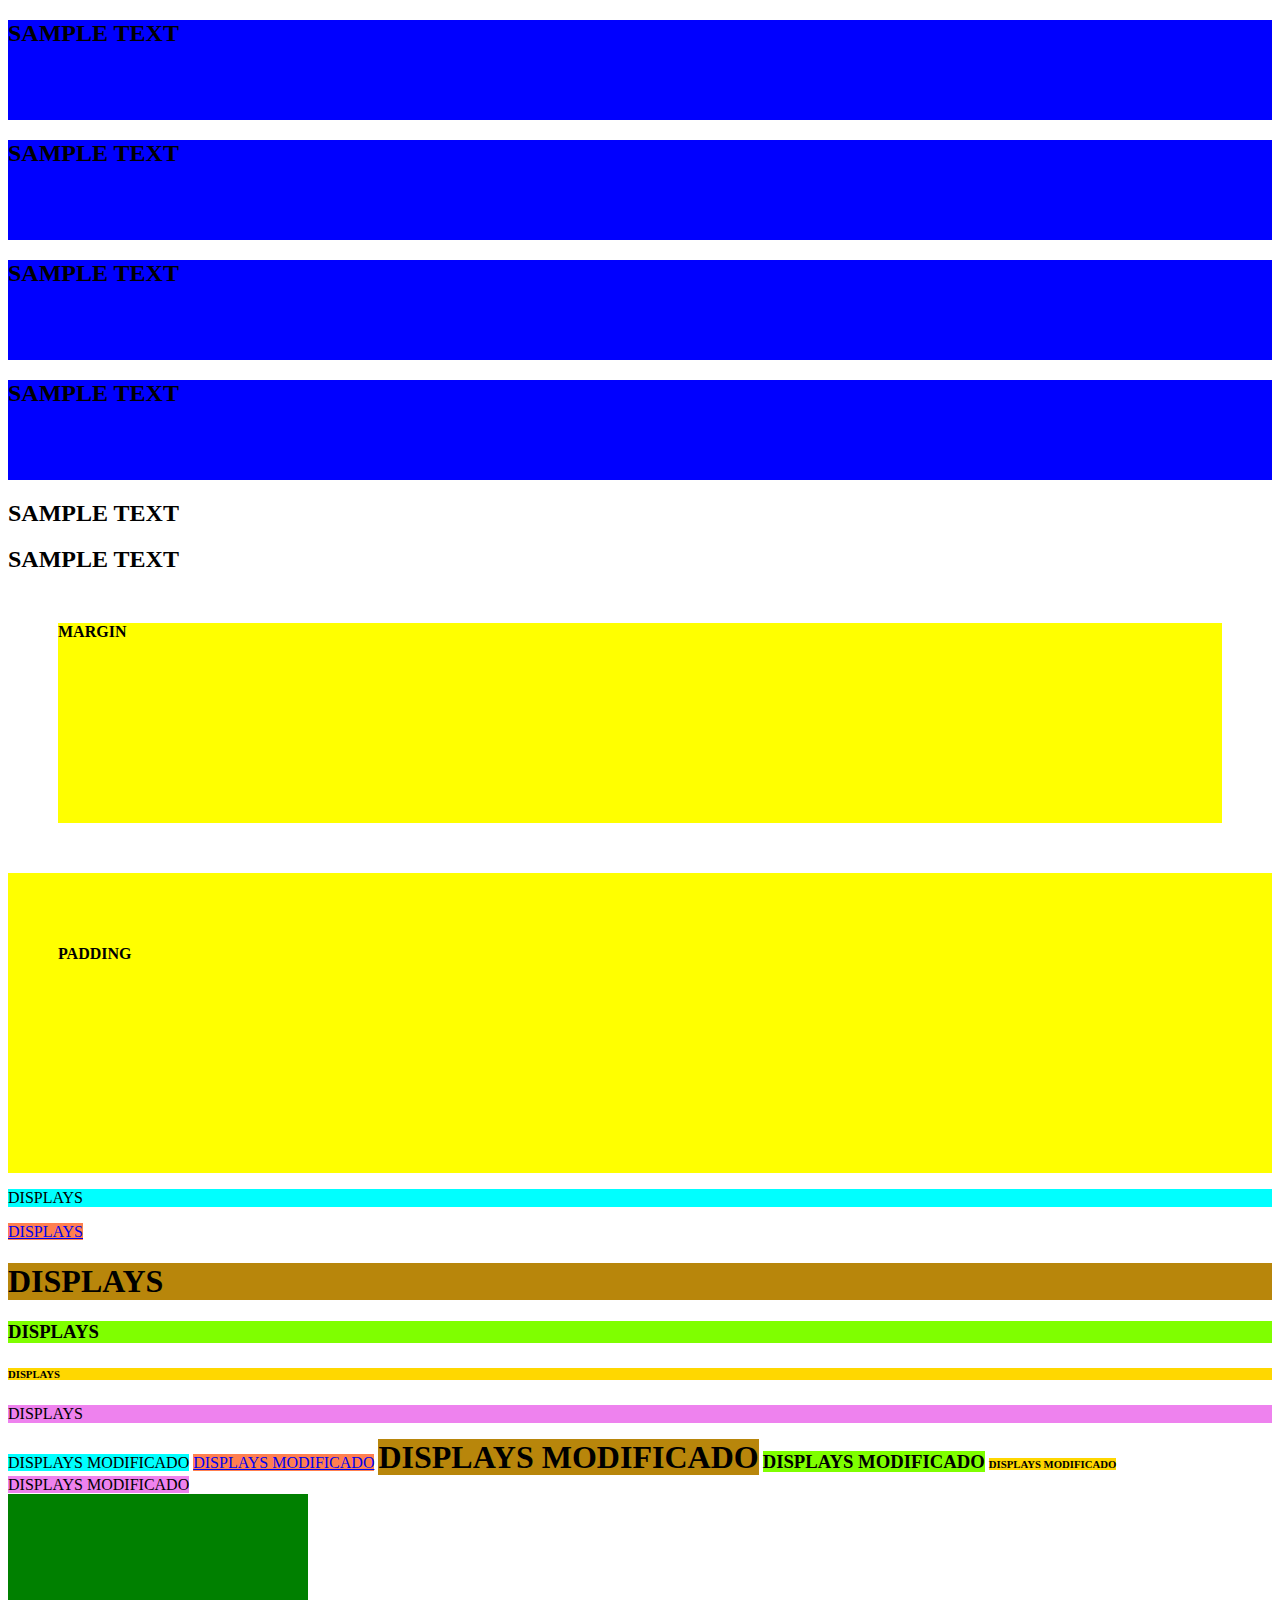
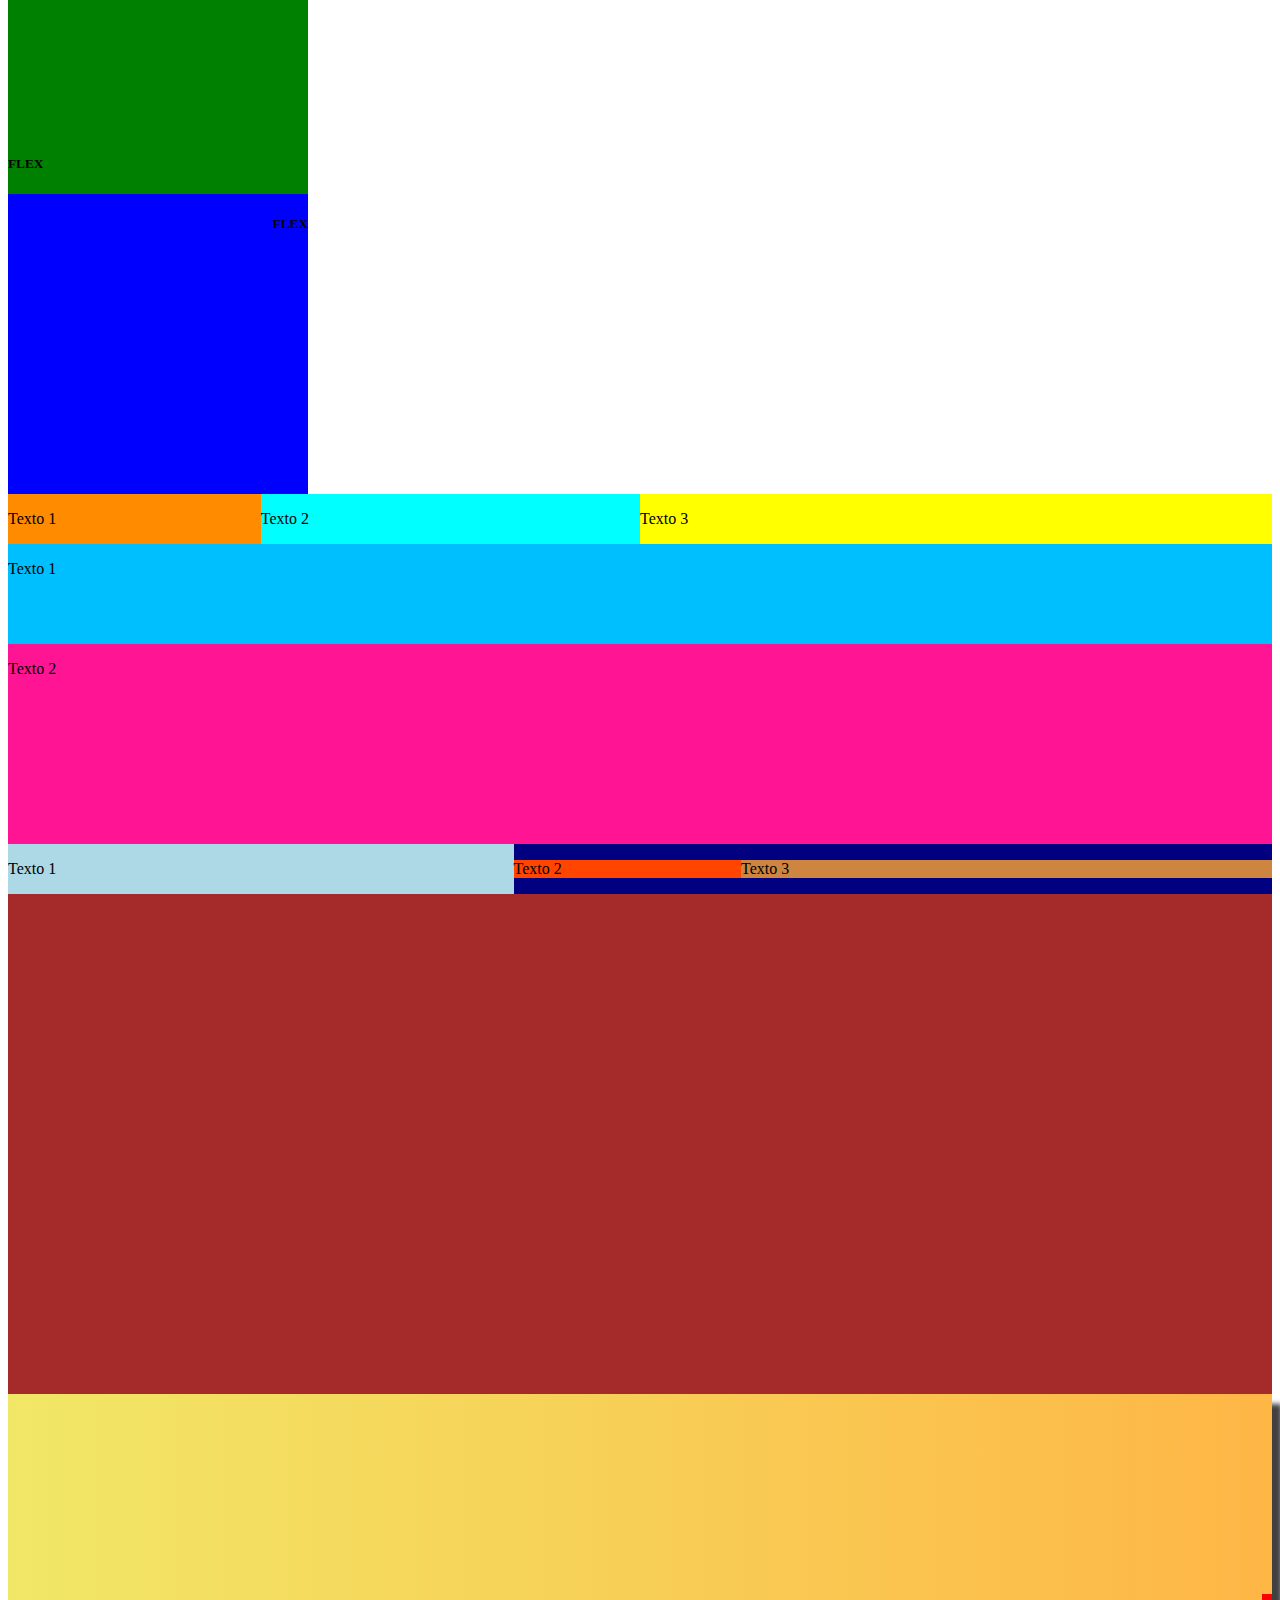
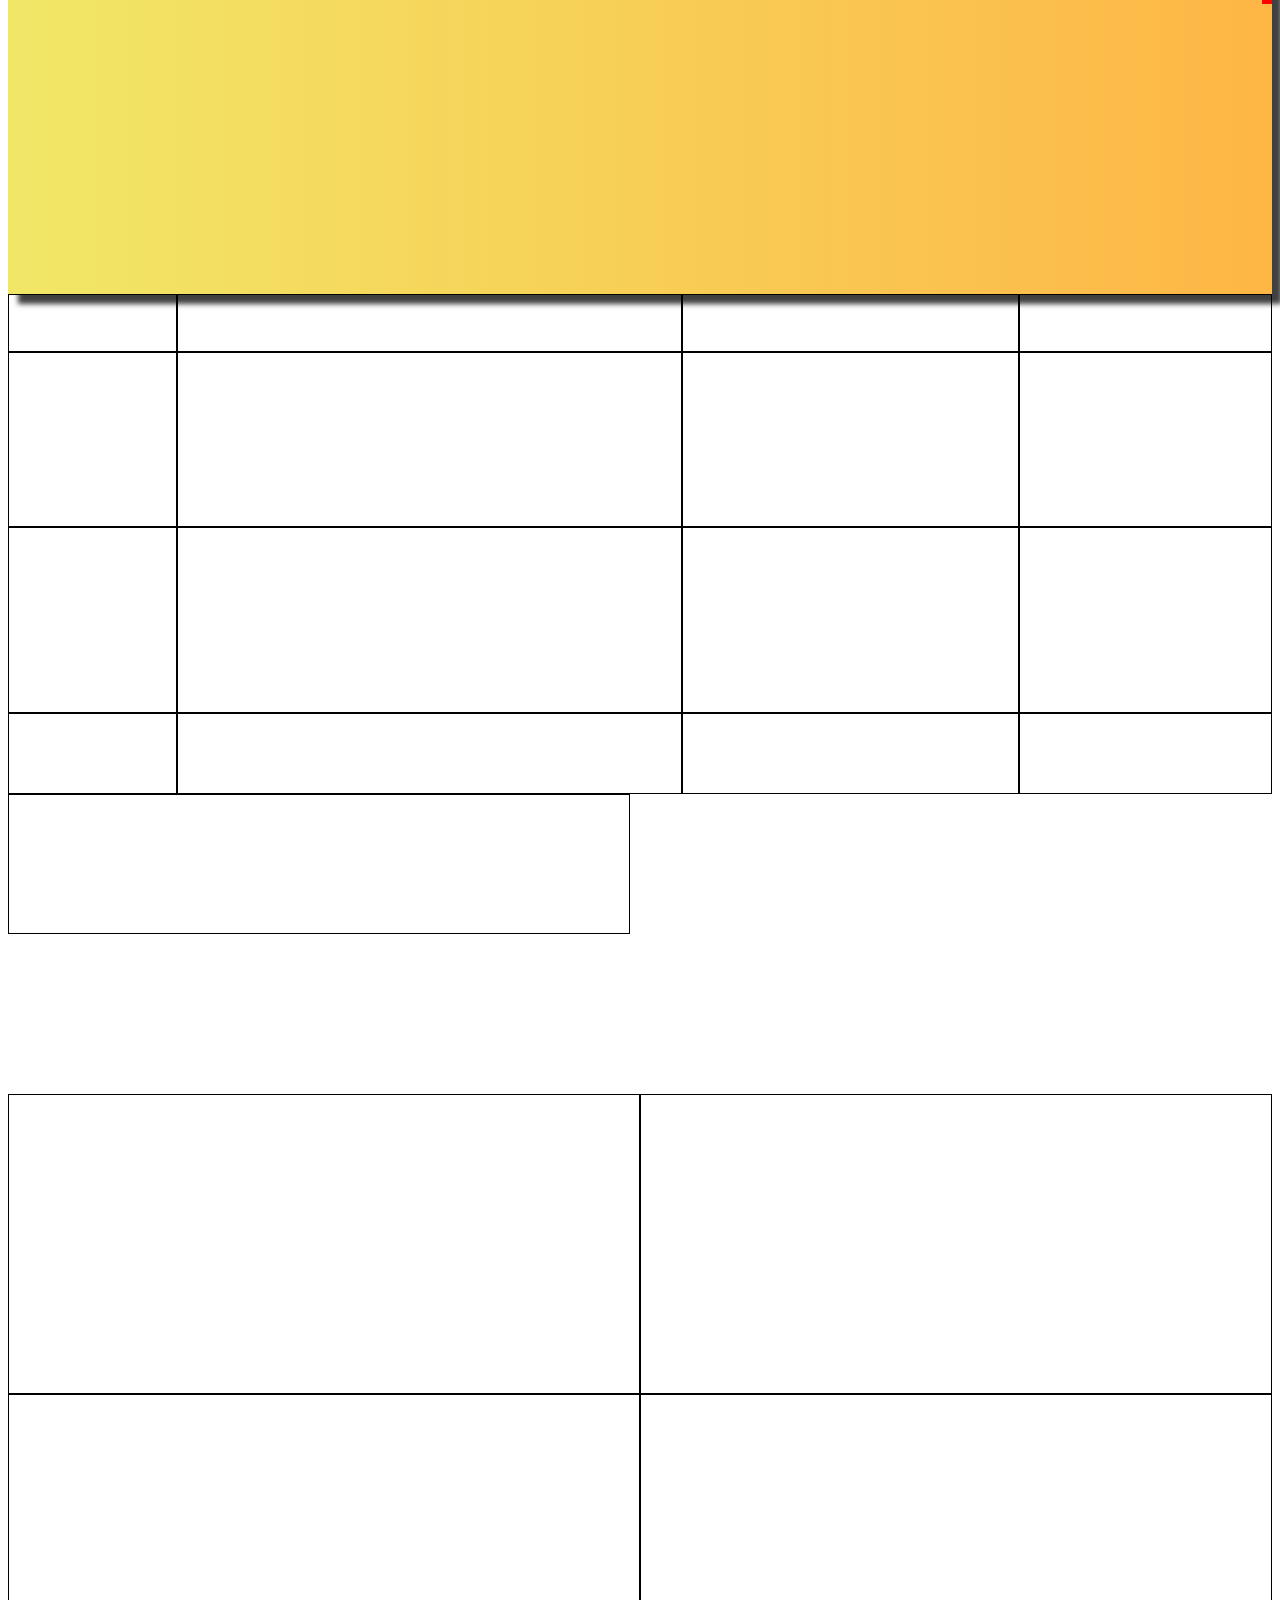
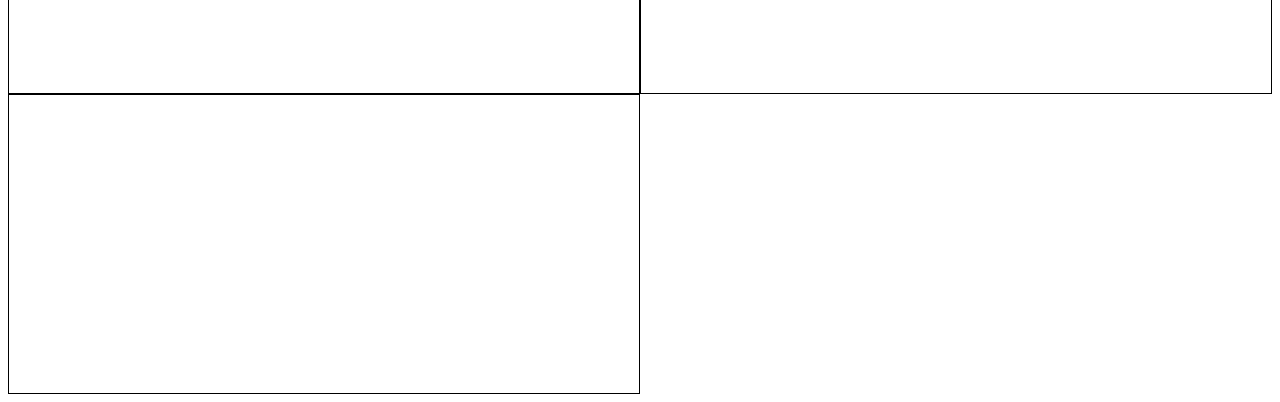
==== PonteAlDia/index.html @ 3aaf36ea "Actualización" ====
<!DOCTYPE html>
<html lang="es">
<head>
    <meta charset="UTF-8">
    <meta name="viewport" content="width=device-width, initial-scale=1.0">
    <title>Ponte al día</title>
    <link rel="preload" href="css/style.css" as="style">
    <link href="css/style.css" rel="stylesheet"> 
</head>
<body>
    <!-- EJERCICIO DE SELECTOR DE CADENA DESCENDENTE Y TODOS LOS HIJOS -->
    <section class="selectorCadenaDescendente">
        <div>
            <div>
                <h2>SAMPLE TEXT</h2>
            </div>
        </div>
        <div>
            <h2>SAMPLE TEXT</h2>
        </div>
        <div>
            <h2>SAMPLE TEXT</h2>
        </div>
    </section>
    <section class="selectorTodosLosHijos">
        <div>
            <div>
                <h2>SAMPLE TEXT</h2>
            </div>
        </div>
        <div>
            <h2>SAMPLE TEXT</h2>
        </div>
        <div>
            <h2>SAMPLE TEXT </h2>
        </div>
    </section>
    <!-- EJERCICIO DE MARGIN Y PADDING -->
    <section class="seccionMargin">
        <h4>MARGIN</h4>
    </section>
    <section class="seccionPadding">
        <h4>PADDING</h4>
    </section>
    <!-- EJERCICIO DE DISPLAY BLOCK Y DISPLAY INLINE -->
    <section class="seccionDisplayBlock">
        <p>DISPLAYS</p>
        <a href="#">DISPLAYS</a>
        <h1>DISPLAYS</h1>
        <h3>DISPLAYS</h3>
        <h6>DISPLAYS</h6>
        <div>
            <p>DISPLAYS</p>
        </div>
    </section>
    <section class="seccionDisplayInline">
        <p>DISPLAYS MODIFICADO</p>
        <a href="#">DISPLAYS MODIFICADO</a>
        <h1>DISPLAYS MODIFICADO</h1>
        <h3>DISPLAYS MODIFICADO</h3>
        <h6>DISPLAYS MODIFICADO</h6>
        <div>
            <p>DISPLAYS MODIFICADO</p>
        </div>
    </section>
    <!-- EJERCICIO JUSTIFY CONTENT Y ALIGN ITEMS -->
    <section class="seccionJustify">
        <h5>FLEX</h5>
    </section>
    <section class="seccionAlign">
        <h5>FLEX</h5>
    </section>
    <!-- EJERCICIO 1 DE DISPLAY FLEX -->
    <section class="ejemplo1">
        <div class="caja1">
            <p>Texto 1</p>
        </div>
        <div class="caja2">
            <p>Texto 2</p>
        </div>
        <div class="caja3">
            <p>Texto 3</p>
        </div>
    </section>
    <!-- EJERCICIO 2 DE DISPLAY FLEX -->
    <section class="ejemplo2">
        <div class="caja1">
            <p>Texto 1</p>
        </div>
        <div class="caja2">
            <p>Texto 2</p>
        </div>
    </section>
    <!-- EJERCICIO 3 DE DISPLAY FLEX -->
    <section class="ejemplo3">
        <div class="caja1">
            <p>Texto 1</p>
        </div>
        <div class="caja2">
            <p class="parrafo1">Texto 2</p>
            <p class="parrafo2">Texto 3</p>
            </div>
        </div>
    </section>
    <!-- EJERCICIO DE MEDIA QUERIES -->
    <section class="dimensiones"></section>
    <!-- EJERCICIO DE ABSOLUTE Y RELATIVE -->
    <section class="ejercicioAR">
        <div></div>
    </section>
    <!-- EJERCICIO DE GRID -->
    <section class="ejercicioGrid">
        <div></div>
        <div></div>
        <div></div>
        <div></div>
        <div></div>
        <div></div>
        <div></div>
        <div></div>
        <div></div>
        <div></div>
        <div></div>
        <div></div>
        <div></div>
        <div></div>
        <div></div>
        <div></div>
    </section>
    <!-- EJERCICIO 2 DE GRID -->
    <section class="ejercicioRepeat">
        <div></div>
    </section>
    <!-- EJERCICIO 3 DE GRID -->
    <seccion class="ejercicioG">
        <div></div>
        <div></div>
        <div></div>
        <div></div>
        <div></div>
    </seccion>
</body>
</html>
---- PonteAlDia/css/style.css ----
/* EJERCICIO DE SELECTOR DE CADENA DESCENDENTE Y TODOS LOS HIJOS */
.selectorCadenaDescendente h2{
    background-color: blue;
    height: 100px;
}

.selectorTodosLosHijos > div > div > h2{
    background-color: blue;
    height: 100px;
}

/* EJERCICIO DE MARGIN Y PADDING */
.seccionMargin{
    height: 200px;
    background-color: yellow;
    margin: 50px;
}

.seccionPadding{
    height: 200px;
    background-color: yellow;
    padding: 50px;
}

/* EJERCICIO DE DISPLAY BLOCK Y DISPLAY INLINE */
.seccionDisplayBlock{
    display: block;
}

.seccionDisplayBlock p{
    background-color: aqua;
}

.seccionDisplayBlock a{
    background-color: coral;
}

.seccionDisplayBlock h1{
    background-color: darkgoldenrod;
}

.seccionDisplayBlock h3{
    background-color: chartreuse;
}

.seccionDisplayBlock h6{
    background-color: gold;
}

.seccionDisplayBlock div p{
    background-color: violet;
}

.seccionDisplayInline p{
    background-color: aqua;
    display: inline;
}

.seccionDisplayInline a{
    background-color: coral;
    display: inline;
}

.seccionDisplayInline h1{
    background-color: darkgoldenrod;
    display: inline;
}

.seccionDisplayInline h3{
    background-color: chartreuse;
    display: inline;
}

.seccionDisplayInline h6{
    background-color: gold;
    display: inline;
}

.seccionDisplayInline div p{
    background-color: violet;
    display: inline;
}

/* EJERCICIO JUSTIFY CONTENT Y ALIGN ITEMS */
.seccionJustify{
    width: 300px;
    height: 300px;
    display: flex;
    background-color: green;
    flex-direction: row;
    justify-content: flex-start;
    align-items: end;
}

.seccionAlign{
    width: 300px;
    height: 300px;
    display: flex;
    background-color: blue;
    flex-direction: column;
    justify-content: flex-start;
    align-items: end;
}

/* EJERCICIO 1 DE DISPLAY FLEX */
.ejemplo1{
    display: flex;
    flex-direction: row;
}

.ejemplo1 .caja1{
    width: 20%;
    background-color: darkorange;
}
.ejemplo1 .caja2{
    width:30% ;
    background-color: aqua;
}

.ejemplo1 .caja3{
    width: 50%;
    background-color: yellow;
}

/* EJERCICIO 2 DE DISPLAY FLEX */
.ejemplo2{
    display: flex;
    flex-direction: column;
    height: 300px;
}

.ejemplo2 .caja1{
    flex: 1;
    background-color: deepskyblue;
}

.ejemplo2 .caja2{
    flex: 2;
    background-color: deeppink;
}

/* EJERCICIO 3 DE DISPLAY FLEX */
.ejemplo3{
    display: flex;
    flex-direction: row;
}

.ejemplo3 .caja1{
    width: 40%;
    background-color: lightblue;
}

.ejemplo3 .caja2{
    display: flex;
    flex-direction: row;
    width: 60%;
    background-color: navy;
}

.ejemplo3 .caja2 .parrafo1{
    width: 30%;
    background-color: orangered;
}

.ejemplo3 .caja2 .parrafo2{
    width: 70%;
    background-color: peru;
}

/* EJERCICIO DE MEDIA QUERIES */
.dimensiones{
    height: 500px;
}

@media (max-width:350px){
    .dimensiones{
        background-color: green;
    }
}

@media (min-width:350px) and (max-width:616px){
    .dimensiones{
        background-color: red;
    }
}

@media (min-width:616px) and (max-width:933px){
    .dimensiones{
        background-color: blue;
    }
}

@media (min-width:933px) and (max-width:1131px){
    .dimensiones{
        background-color: yellow;
    }
}

@media (min-width:1131px){
    .dimensiones{
        background-color: brown;
    }
}

/* EJERCICIO DE ABSOLUTE Y RELATIVE */
.ejercicioAR{
    height: 500px;
    /* background-color: blue; */
    /* background-image: linear-gradient(to right, red 50%, blue 55%); */
    background: rgba(241,231,103,1);
    background: -moz-linear-gradient(left, rgba(241,231,103,1) 0%, rgba(254,182,69,1) 100%);
    background: -webkit-gradient(left top, right top, color-stop(0%, rgba(241,231,103,1)), color-stop(100%, rgba(254,182,69,1)));
    background: -webkit-linear-gradient(left, rgba(241,231,103,1) 0%, rgba(254,182,69,1) 100%);
    background: -o-linear-gradient(left, rgba(241,231,103,1) 0%, rgba(254,182,69,1) 100%);
    background: -ms-linear-gradient(left, rgba(241,231,103,1) 0%, rgba(254,182,69,1) 100%);
    background: linear-gradient(to right, rgba(241,231,103,1) 0%, rgba(254,182,69,1) 100%);
    filter: progid:DXImageTransform.Microsoft.gradient( startColorstr='#f1e767', endColorstr='#feb645', GradientType=1 );
    -webkit-box-shadow: 10px 10px 5px 0px rgba(0,0,0,0.75);
    -moz-box-shadow: 10px 10px 5px 0px rgba(0,0,0,0.75);
    box-shadow: 10px 10px 5px 0px rgba(0,0,0,0.75);
    position: relative; /*Para que funcione correctamente el absolute*/
}

.ejercicioAR div{
    width: 10px;
    height: 10px;
    background-color: red;
    position: absolute;
    top: 200px;
    right: 0;
}

/* EJERCICIO DE GRID */
.ejercicioGrid div{
    border: 1px solid black;
}

.ejercicioGrid{
    display: grid;
    height: 500px;
    /* grid-template-columns: 20% 30% 50%;
    grid-template-rows: 200px 100px; */
    /* grid-template-columns: 80% 100px; */
    grid-template-columns: 100fr 300fr 200fr 150fr;
    grid-template-rows: 5fr 15fr 16fr 7fr;
}

/* EJERCICIO 2 DE GRID */
.ejercicioRepeat div{
    border: 1px solid black;
}

.ejercicioRepeat{
    display: grid;
    height: 300px;
    /* grid-template-rows: 2fr 2fr;
    grid-template-columns: 1fr 1fr; */
    grid: 2fr 2fr / 1fr 1fr; 
    /* column-gap: 20px;
    row-gap: 20px; */
    gap: 20px;
}

/* EJERCICIO 3 DE GRID */
.ejercicioG div{
    border: 1px solid black;
}

.ejercicioG{
    display: grid;
    grid-template-rows: 300px 300px 300px;
    grid-template-columns: 1fr 1fr;
}
---- PonteAlDia/css/style.css ----
/* EJERCICIO DE SELECTOR DE CADENA DESCENDENTE Y TODOS LOS HIJOS */
.selectorCadenaDescendente h2{
    background-color: blue;
    height: 100px;
}

.selectorTodosLosHijos > div > div > h2{
    background-color: blue;
    height: 100px;
}

/* EJERCICIO DE MARGIN Y PADDING */
.seccionMargin{
    height: 200px;
    background-color: yellow;
    margin: 50px;
}

.seccionPadding{
    height: 200px;
    background-color: yellow;
    padding: 50px;
}

/* EJERCICIO DE DISPLAY BLOCK Y DISPLAY INLINE */
.seccionDisplayBlock{
    display: block;
}

.seccionDisplayBlock p{
    background-color: aqua;
}

.seccionDisplayBlock a{
    background-color: coral;
}

.seccionDisplayBlock h1{
    background-color: darkgoldenrod;
}

.seccionDisplayBlock h3{
    background-color: chartreuse;
}

.seccionDisplayBlock h6{
    background-color: gold;
}

.seccionDisplayBlock div p{
    background-color: violet;
}

.seccionDisplayInline p{
    background-color: aqua;
    display: inline;
}

.seccionDisplayInline a{
    background-color: coral;
    display: inline;
}

.seccionDisplayInline h1{
    background-color: darkgoldenrod;
    display: inline;
}

.seccionDisplayInline h3{
    background-color: chartreuse;
    display: inline;
}

.seccionDisplayInline h6{
    background-color: gold;
    display: inline;
}

.seccionDisplayInline div p{
    background-color: violet;
    display: inline;
}

/* EJERCICIO JUSTIFY CONTENT Y ALIGN ITEMS */
.seccionJustify{
    width: 300px;
    height: 300px;
    display: flex;
    background-color: green;
    flex-direction: row;
    justify-content: flex-start;
    align-items: end;
}

.seccionAlign{
    width: 300px;
    height: 300px;
    display: flex;
    background-color: blue;
    flex-direction: column;
    justify-content: flex-start;
    align-items: end;
}

/* EJERCICIO 1 DE DISPLAY FLEX */
.ejemplo1{
    display: flex;
    flex-direction: row;
}

.ejemplo1 .caja1{
    width: 20%;
    background-color: darkorange;
}
.ejemplo1 .caja2{
    width:30% ;
    background-color: aqua;
}

.ejemplo1 .caja3{
    width: 50%;
    background-color: yellow;
}

/* EJERCICIO 2 DE DISPLAY FLEX */
.ejemplo2{
    display: flex;
    flex-direction: column;
    height: 300px;
}

.ejemplo2 .caja1{
    flex: 1;
    background-color: deepskyblue;
}

.ejemplo2 .caja2{
    flex: 2;
    background-color: deeppink;
}

/* EJERCICIO 3 DE DISPLAY FLEX */
.ejemplo3{
    display: flex;
    flex-direction: row;
}

.ejemplo3 .caja1{
    width: 40%;
    background-color: lightblue;
}

.ejemplo3 .caja2{
    display: flex;
    flex-direction: row;
    width: 60%;
    background-color: navy;
}

.ejemplo3 .caja2 .parrafo1{
    width: 30%;
    background-color: orangered;
}

.ejemplo3 .caja2 .parrafo2{
    width: 70%;
    background-color: peru;
}

/* EJERCICIO DE MEDIA QUERIES */
.dimensiones{
    height: 500px;
}

@media (max-width:350px){
    .dimensiones{
        background-color: green;
    }
}

@media (min-width:350px) and (max-width:616px){
    .dimensiones{
        background-color: red;
    }
}

@media (min-width:616px) and (max-width:933px){
    .dimensiones{
        background-color: blue;
    }
}

@media (min-width:933px) and (max-width:1131px){
    .dimensiones{
        background-color: yellow;
    }
}

@media (min-width:1131px){
    .dimensiones{
        background-color: brown;
    }
}

/* EJERCICIO DE ABSOLUTE Y RELATIVE */
.ejercicioAR{
    height: 500px;
    /* background-color: blue; */
    /* background-image: linear-gradient(to right, red 50%, blue 55%); */
    background: rgba(241,231,103,1);
    background: -moz-linear-gradient(left, rgba(241,231,103,1) 0%, rgba(254,182,69,1) 100%);
    background: -webkit-gradient(left top, right top, color-stop(0%, rgba(241,231,103,1)), color-stop(100%, rgba(254,182,69,1)));
    background: -webkit-linear-gradient(left, rgba(241,231,103,1) 0%, rgba(254,182,69,1) 100%);
    background: -o-linear-gradient(left, rgba(241,231,103,1) 0%, rgba(254,182,69,1) 100%);
    background: -ms-linear-gradient(left, rgba(241,231,103,1) 0%, rgba(254,182,69,1) 100%);
    background: linear-gradient(to right, rgba(241,231,103,1) 0%, rgba(254,182,69,1) 100%);
    filter: progid:DXImageTransform.Microsoft.gradient( startColorstr='#f1e767', endColorstr='#feb645', GradientType=1 );
    -webkit-box-shadow: 10px 10px 5px 0px rgba(0,0,0,0.75);
    -moz-box-shadow: 10px 10px 5px 0px rgba(0,0,0,0.75);
    box-shadow: 10px 10px 5px 0px rgba(0,0,0,0.75);
    position: relative; /*Para que funcione correctamente el absolute*/
}

.ejercicioAR div{
    width: 10px;
    height: 10px;
    background-color: red;
    position: absolute;
    top: 200px;
    right: 0;
}

/* EJERCICIO DE GRID */
.ejercicioGrid div{
    border: 1px solid black;
}

.ejercicioGrid{
    display: grid;
    height: 500px;
    /* grid-template-columns: 20% 30% 50%;
    grid-template-rows: 200px 100px; */
    /* grid-template-columns: 80% 100px; */
    grid-template-columns: 100fr 300fr 200fr 150fr;
    grid-template-rows: 5fr 15fr 16fr 7fr;
}

/* EJERCICIO 2 DE GRID */
.ejercicioRepeat div{
    border: 1px solid black;
}

.ejercicioRepeat{
    display: grid;
    height: 300px;
    /* grid-template-rows: 2fr 2fr;
    grid-template-columns: 1fr 1fr; */
    grid: 2fr 2fr / 1fr 1fr; 
    /* column-gap: 20px;
    row-gap: 20px; */
    gap: 20px;
}

/* EJERCICIO 3 DE GRID */
.ejercicioG div{
    border: 1px solid black;
}

.ejercicioG{
    display: grid;
    grid-template-rows: 300px 300px 300px;
    grid-template-columns: 1fr 1fr;
}
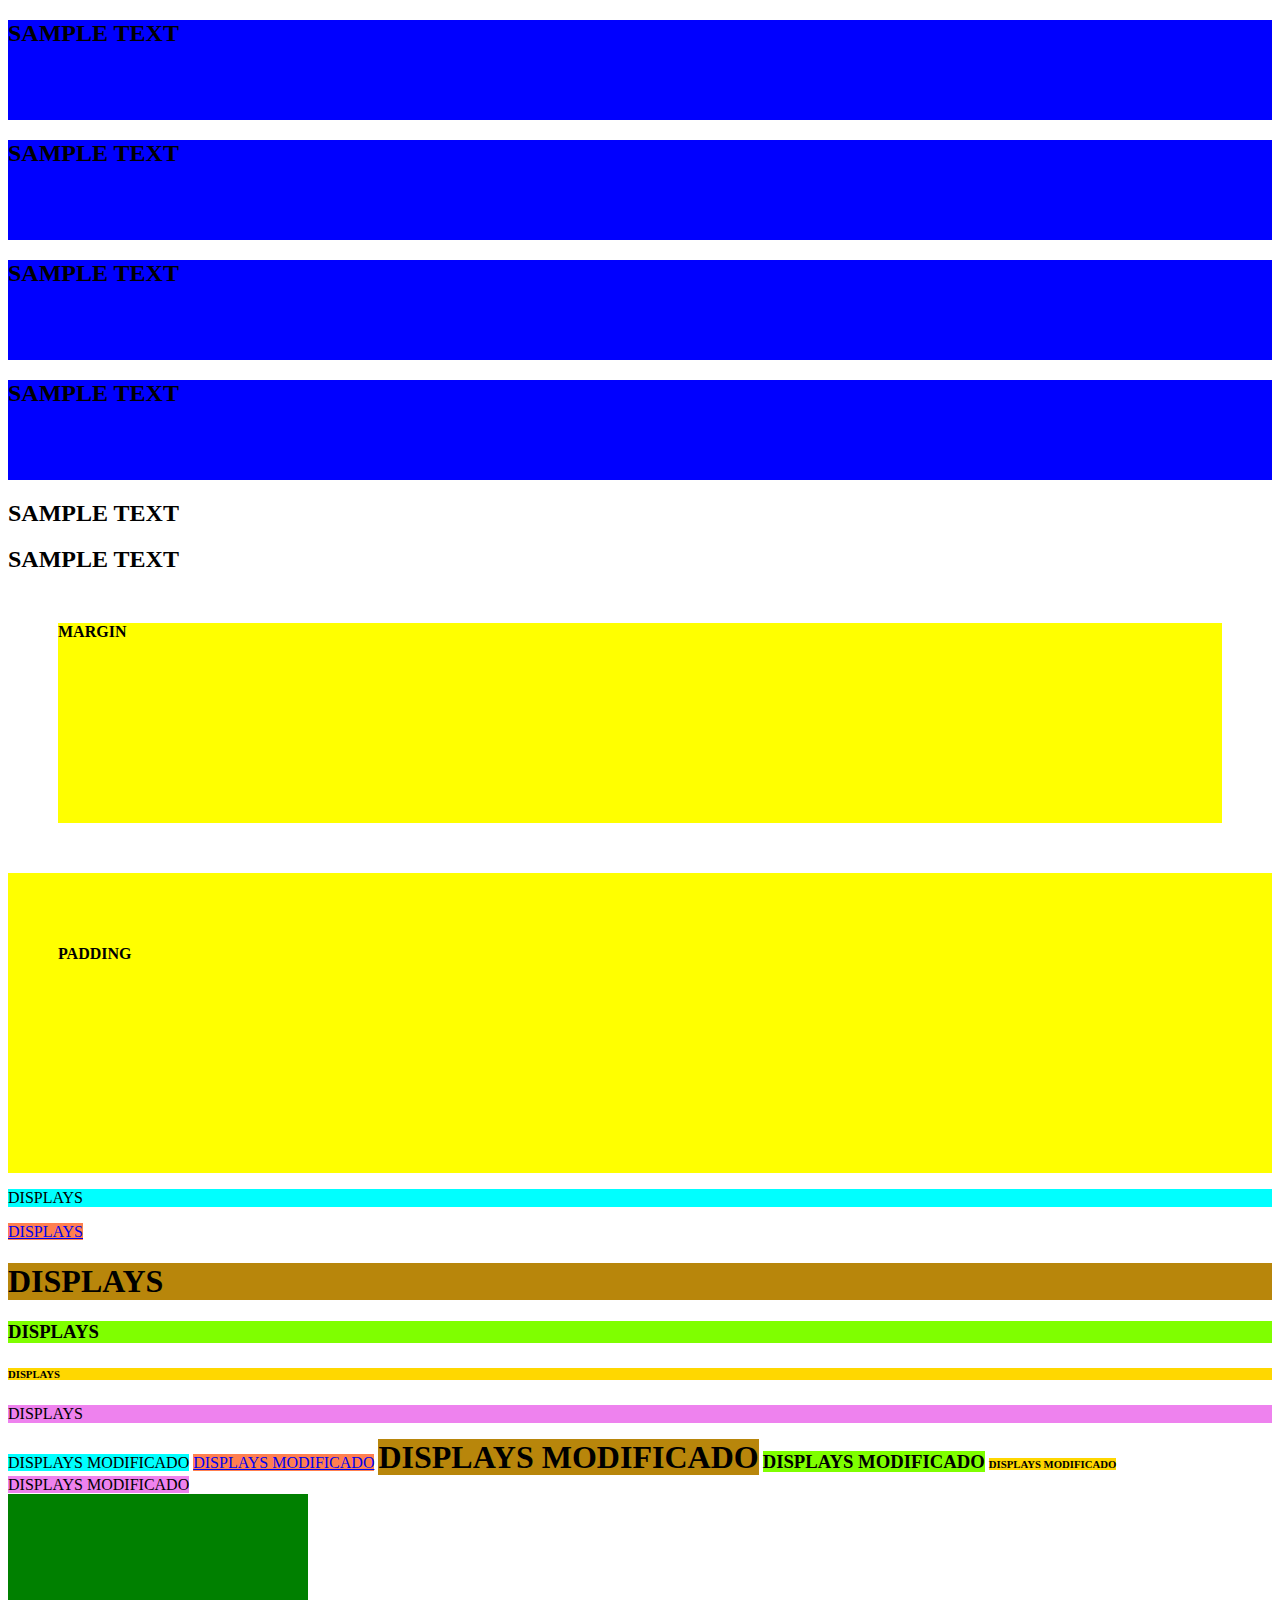
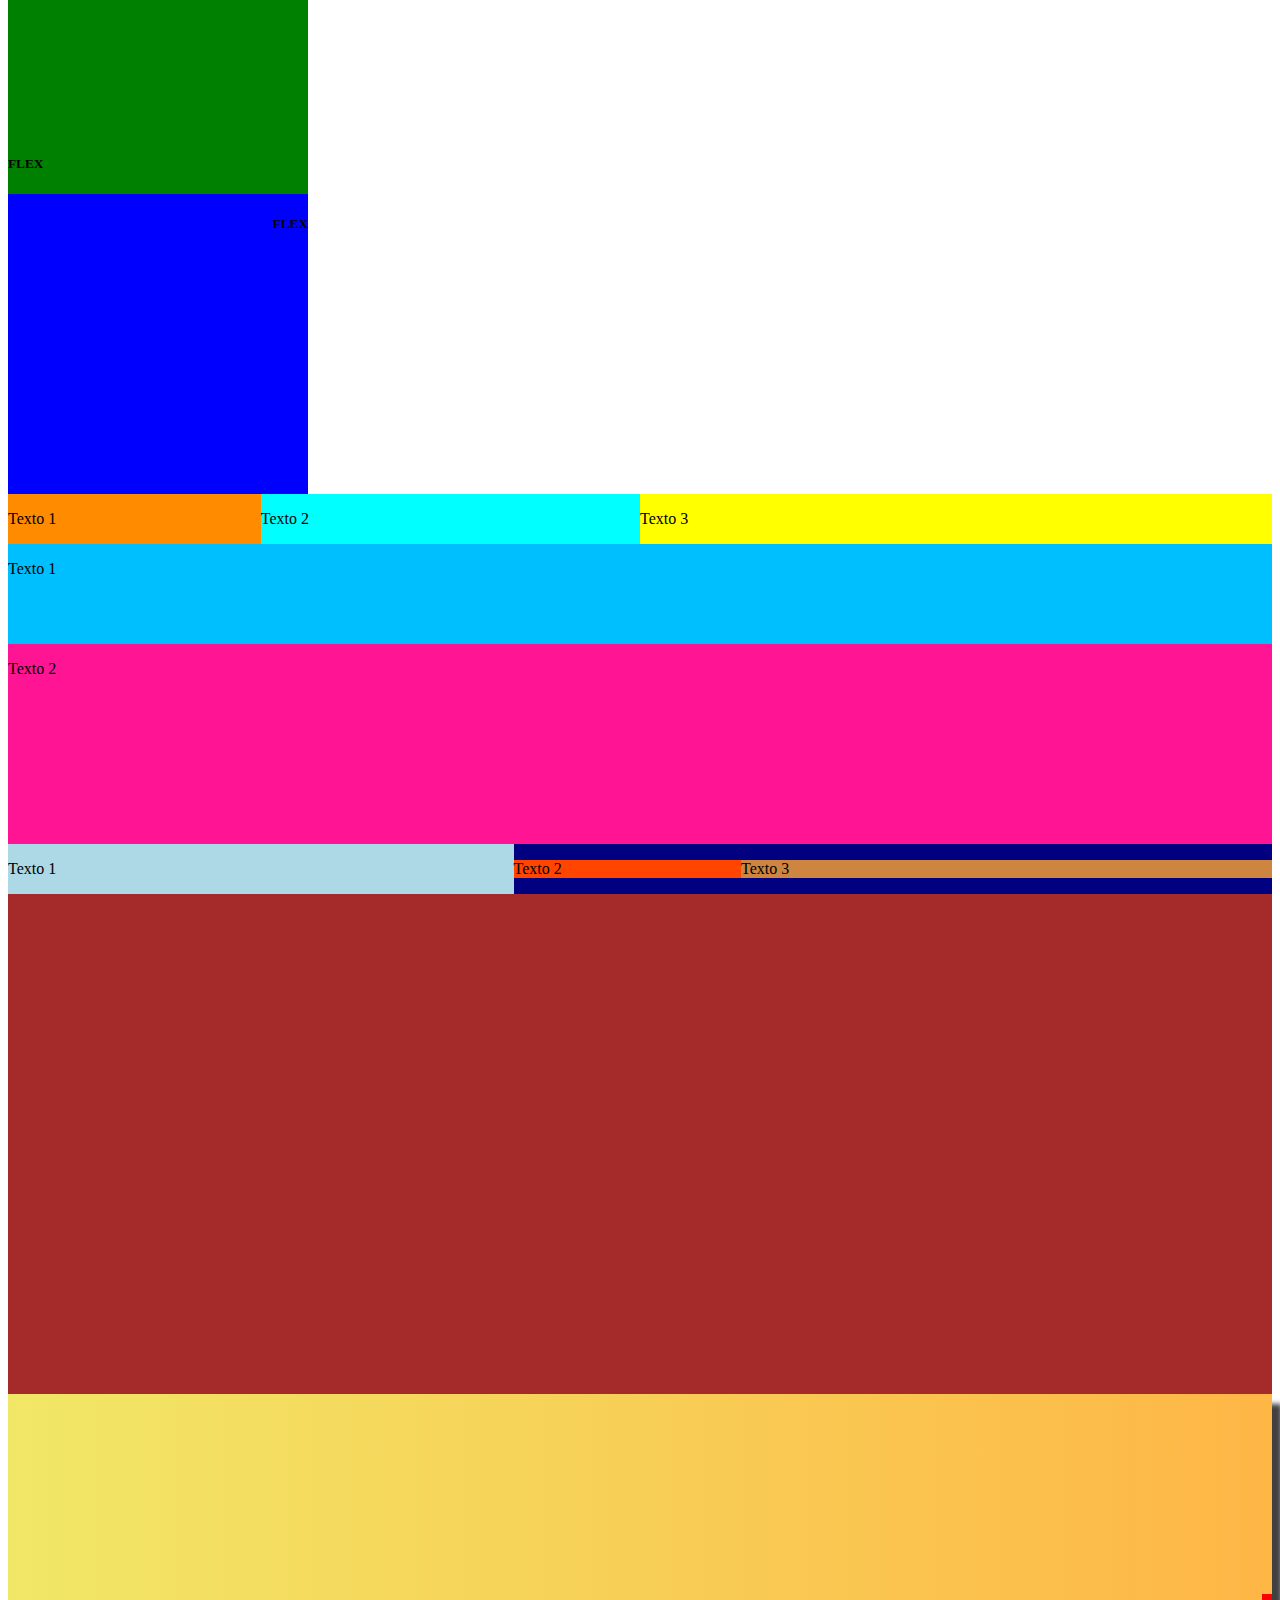
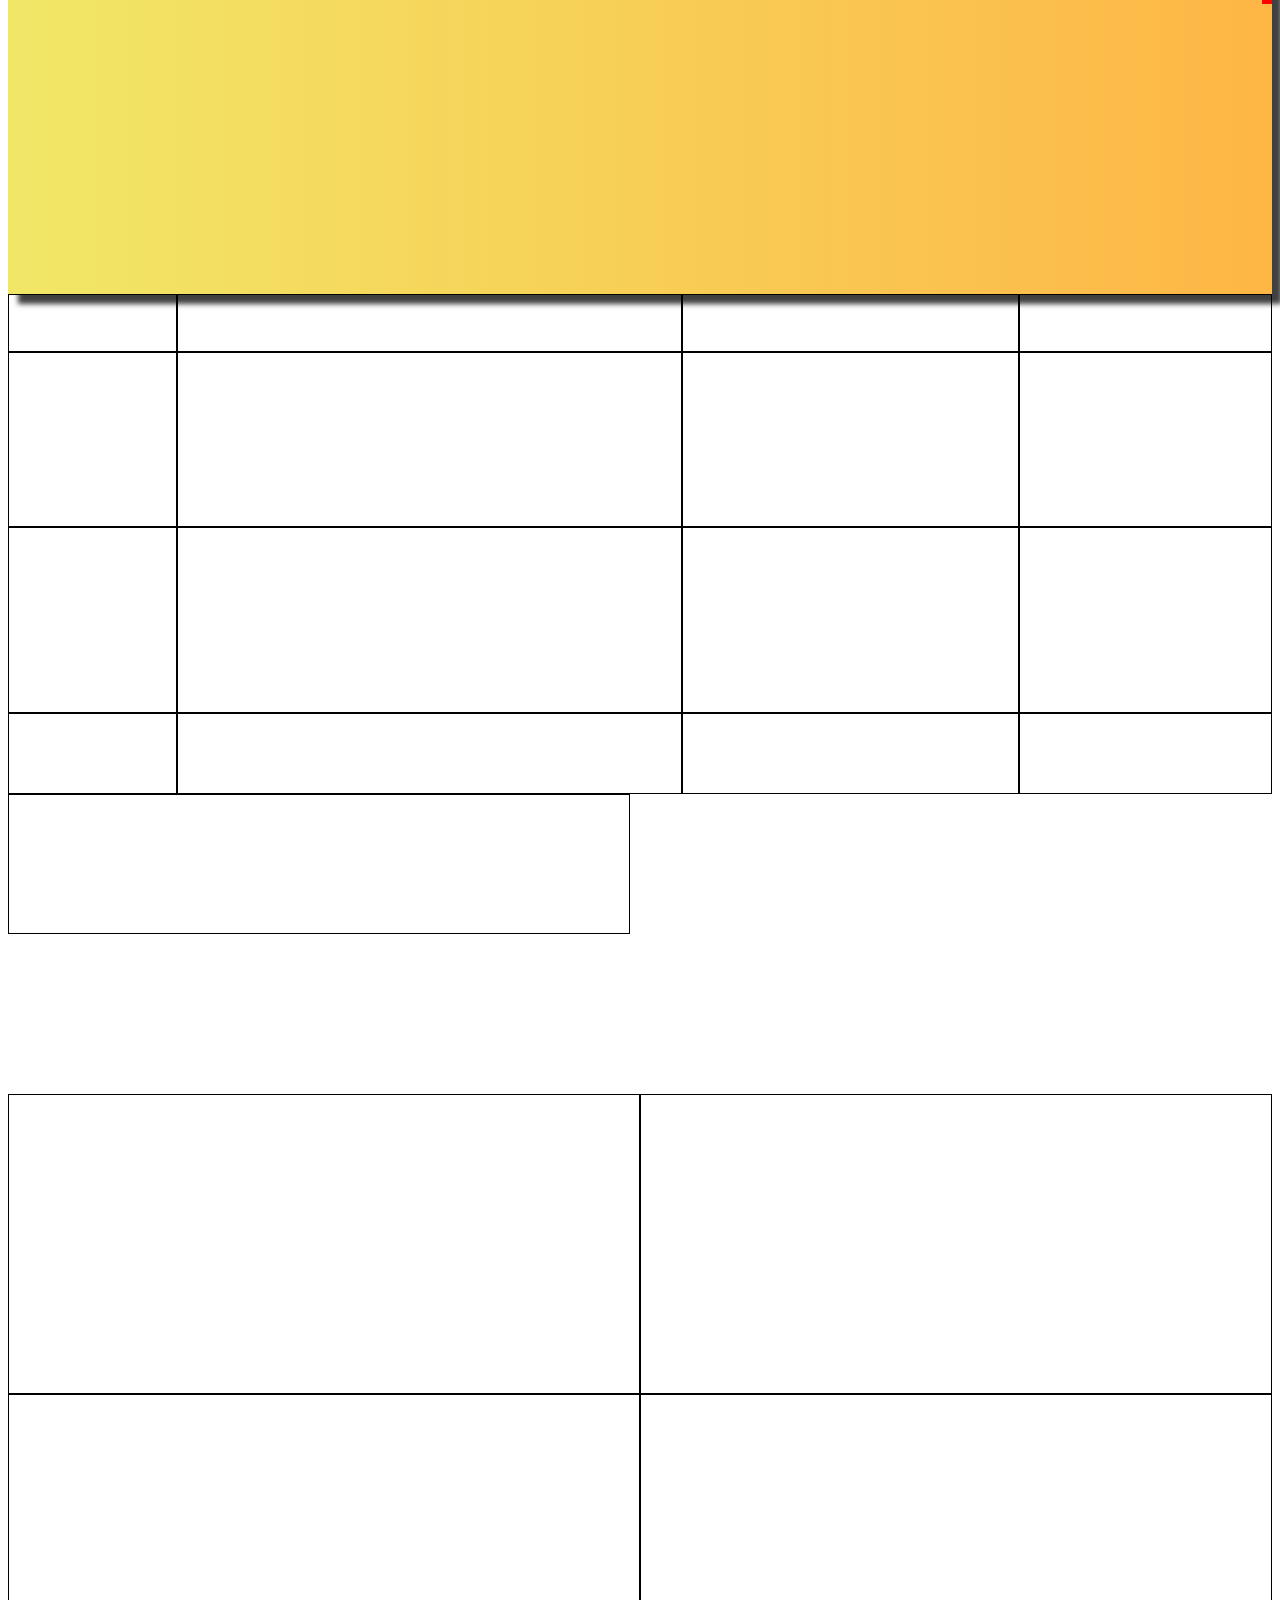
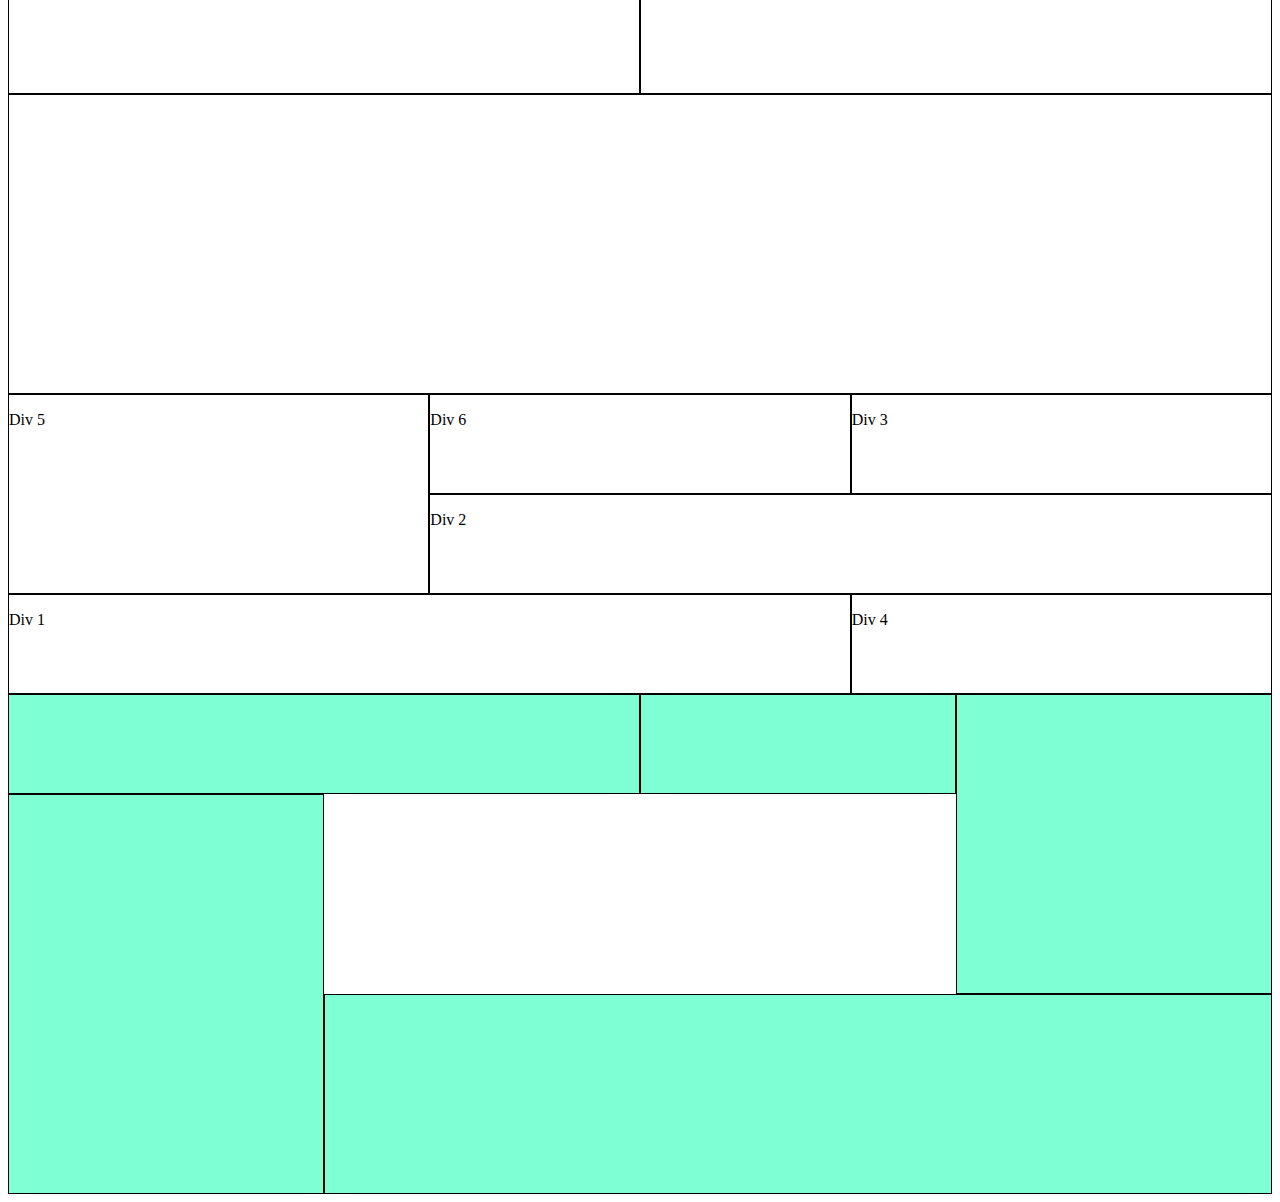
==== commit 2db9ebfb: "Clase 06/10" ====
--- a/PonteAlDia/index.html
+++ b/PonteAlDia/index.html
@@ -108,7 +108,7 @@
     <section class="ejercicioAR">
         <div></div>
     </section>
-    <!-- EJERCICIO DE GRID -->
+    <!-- EJERCICIO 1 DE GRID -->
     <section class="ejercicioGrid">
         <div></div>
         <div></div>
@@ -137,7 +137,24 @@
         <div></div>
         <div></div>
         <div></div>
-        <div></div>
+        <div class="ultimoDiv"></div>
+    </seccion>
+    <!-- EJERCICIO 4 DE GRID -->
+    <section class="ejercicioGr">
+        <div class="divUno"><p>Div 1</p></div>
+        <div class="divDos"><p>Div 2</p></div>
+        <div class="divTres"><p>Div 3</p></div>
+        <div class="divCuatro"><p>Div 4</p></div>
+        <div class="divCinco"><p>Div 5</p></div>
+        <div class="divSeis"><p>Div 6</p></div>
+    </section>
+    <!-- EJERCICIO 5 DE GRID -->
+    <seccion class="ejercicioGri">
+        <div class="divOne"></div>
+        <div class="divTwo"></div>
+        <div class="divThree"></div>
+        <div class="divFour"></div>
+        <div class="divFive"></div>
     </seccion>
 </body>
 </html>--- a/PonteAlDia/css/style.css
+++ b/PonteAlDia/css/style.css
@@ -230,7 +230,7 @@
     right: 0;
 }
 
-/* EJERCICIO DE GRID */
+/* EJERCICIO 1 DE GRID */
 .ejercicioGrid div{
     border: 1px solid black;
 }
@@ -264,10 +264,93 @@
 /* EJERCICIO 3 DE GRID */
 .ejercicioG div{
     border: 1px solid black;
+    /* background-color: red; */
 }
 
 .ejercicioG{
     display: grid;
     grid-template-rows: 300px 300px 300px;
     grid-template-columns: 1fr 1fr;
+}
+
+.ultimoDiv{
+    grid-column: 1/3;
+    grid-row: 3/4;
+}
+
+/* EJERCICIO 4 DE GRID */
+.ejercicioGr div{
+    border: 1px solid black;
+}
+
+.ejercicioGr{
+    display: grid;
+    grid-template-rows: 100px 100px 100px;
+    grid-template-columns: 1fr 1fr 1fr;
+    /* height: 900px; */
+}
+
+.divUno{
+    grid-column: 1/3;
+    grid-row: 3/5;
+}
+
+.divDos{
+    grid-column: 2/4;
+    grid-row: 2/3;
+}
+
+.divTres{
+    grid-column: 3/4;
+    grid-row: 1/2;
+}
+
+.divCuatro{
+    grid-column: 3/4;
+    grid-row: 3/4;
+}
+
+.divCinco{
+    grid-column: 1/2;
+    grid-row: 1/3;
+}
+
+/* EJERCICIO 5 DE GRID */
+.ejercicioGri{
+    display: grid;
+    grid-template-columns: 1fr 1fr 1fr 1fr;
+    grid-template-rows: 100px 200px 100px 100px;
+}
+
+.ejercicioGri div{
+    border: 1px solid black;
+    background-color: aquamarine;
+    display: flex;
+    justify-content: center;
+    align-items: center;
+}
+
+.divOne{
+    grid-column: 4/5;
+    grid-row: 1/3;
+}
+
+.divTwo{
+    grid-column: 3/4;
+    grid-row: 1/2;
+}
+
+.divThree{
+    grid-column: 2/5;
+    grid-row: 3/5;
+}
+
+.divFour{
+    grid-column: 1/2;
+    grid-row: 2/5;
+}
+
+.divFive{
+    grid-column: 1/3;
+    grid-row: 1/2;
 }--- a/PonteAlDia/css/style.css
+++ b/PonteAlDia/css/style.css
@@ -230,7 +230,7 @@
     right: 0;
 }
 
-/* EJERCICIO DE GRID */
+/* EJERCICIO 1 DE GRID */
 .ejercicioGrid div{
     border: 1px solid black;
 }
@@ -264,10 +264,93 @@
 /* EJERCICIO 3 DE GRID */
 .ejercicioG div{
     border: 1px solid black;
+    /* background-color: red; */
 }
 
 .ejercicioG{
     display: grid;
     grid-template-rows: 300px 300px 300px;
     grid-template-columns: 1fr 1fr;
+}
+
+.ultimoDiv{
+    grid-column: 1/3;
+    grid-row: 3/4;
+}
+
+/* EJERCICIO 4 DE GRID */
+.ejercicioGr div{
+    border: 1px solid black;
+}
+
+.ejercicioGr{
+    display: grid;
+    grid-template-rows: 100px 100px 100px;
+    grid-template-columns: 1fr 1fr 1fr;
+    /* height: 900px; */
+}
+
+.divUno{
+    grid-column: 1/3;
+    grid-row: 3/5;
+}
+
+.divDos{
+    grid-column: 2/4;
+    grid-row: 2/3;
+}
+
+.divTres{
+    grid-column: 3/4;
+    grid-row: 1/2;
+}
+
+.divCuatro{
+    grid-column: 3/4;
+    grid-row: 3/4;
+}
+
+.divCinco{
+    grid-column: 1/2;
+    grid-row: 1/3;
+}
+
+/* EJERCICIO 5 DE GRID */
+.ejercicioGri{
+    display: grid;
+    grid-template-columns: 1fr 1fr 1fr 1fr;
+    grid-template-rows: 100px 200px 100px 100px;
+}
+
+.ejercicioGri div{
+    border: 1px solid black;
+    background-color: aquamarine;
+    display: flex;
+    justify-content: center;
+    align-items: center;
+}
+
+.divOne{
+    grid-column: 4/5;
+    grid-row: 1/3;
+}
+
+.divTwo{
+    grid-column: 3/4;
+    grid-row: 1/2;
+}
+
+.divThree{
+    grid-column: 2/5;
+    grid-row: 3/5;
+}
+
+.divFour{
+    grid-column: 1/2;
+    grid-row: 2/5;
+}
+
+.divFive{
+    grid-column: 1/3;
+    grid-row: 1/2;
 }